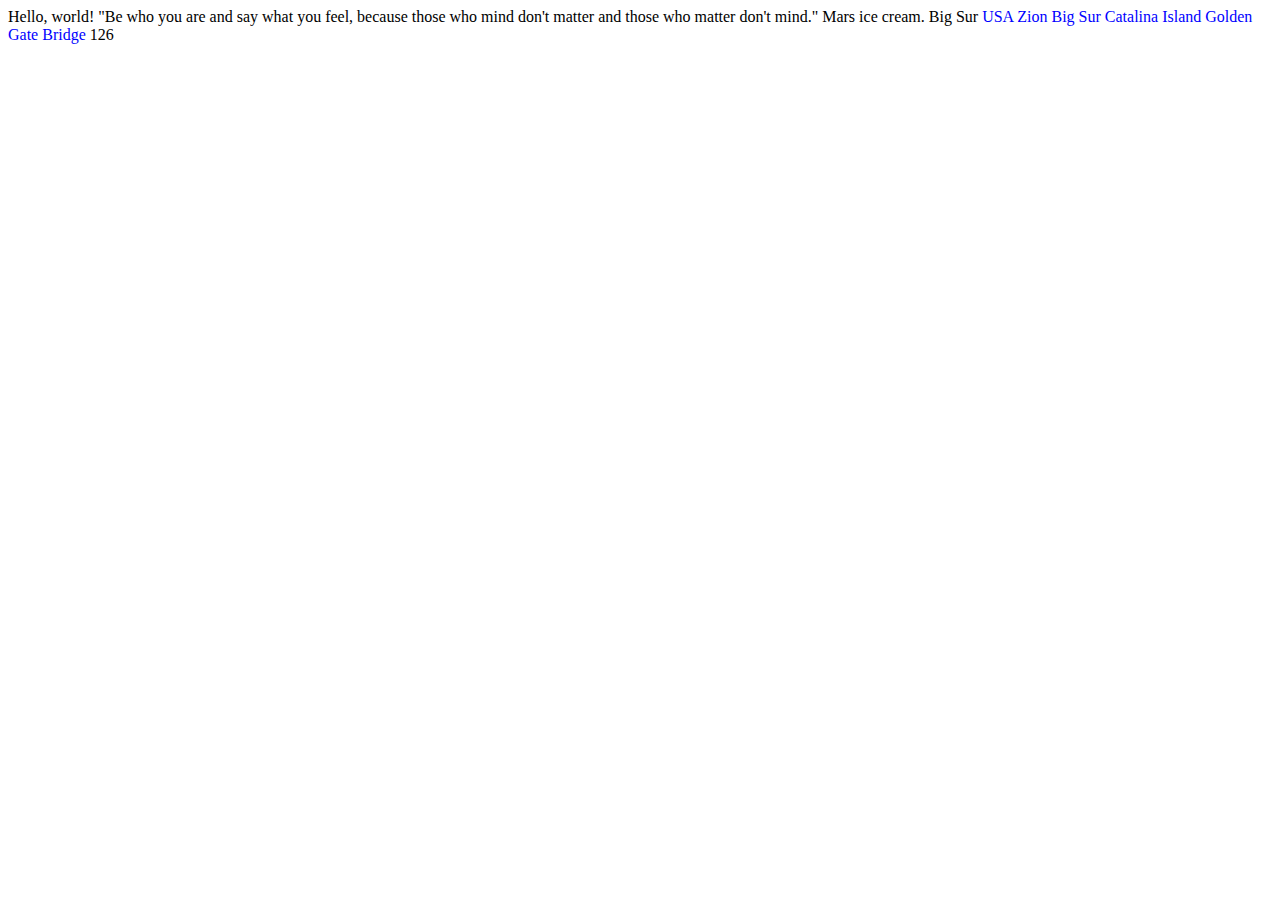
==== Project1_expressions_alert/index.html @ 15c19fe9 "Initial commit" ====
<!DOCTYPE html>
<html>

<head>
    <meta charset="utf-8">
    <meta name="viewport" content="width=device-width initial-scale=1, shrink-to-fit=no">
    <title>Project1 expressions alert</title>
</head>

<body>
    <script src="JS/main.js"></script>
</body>

</html>
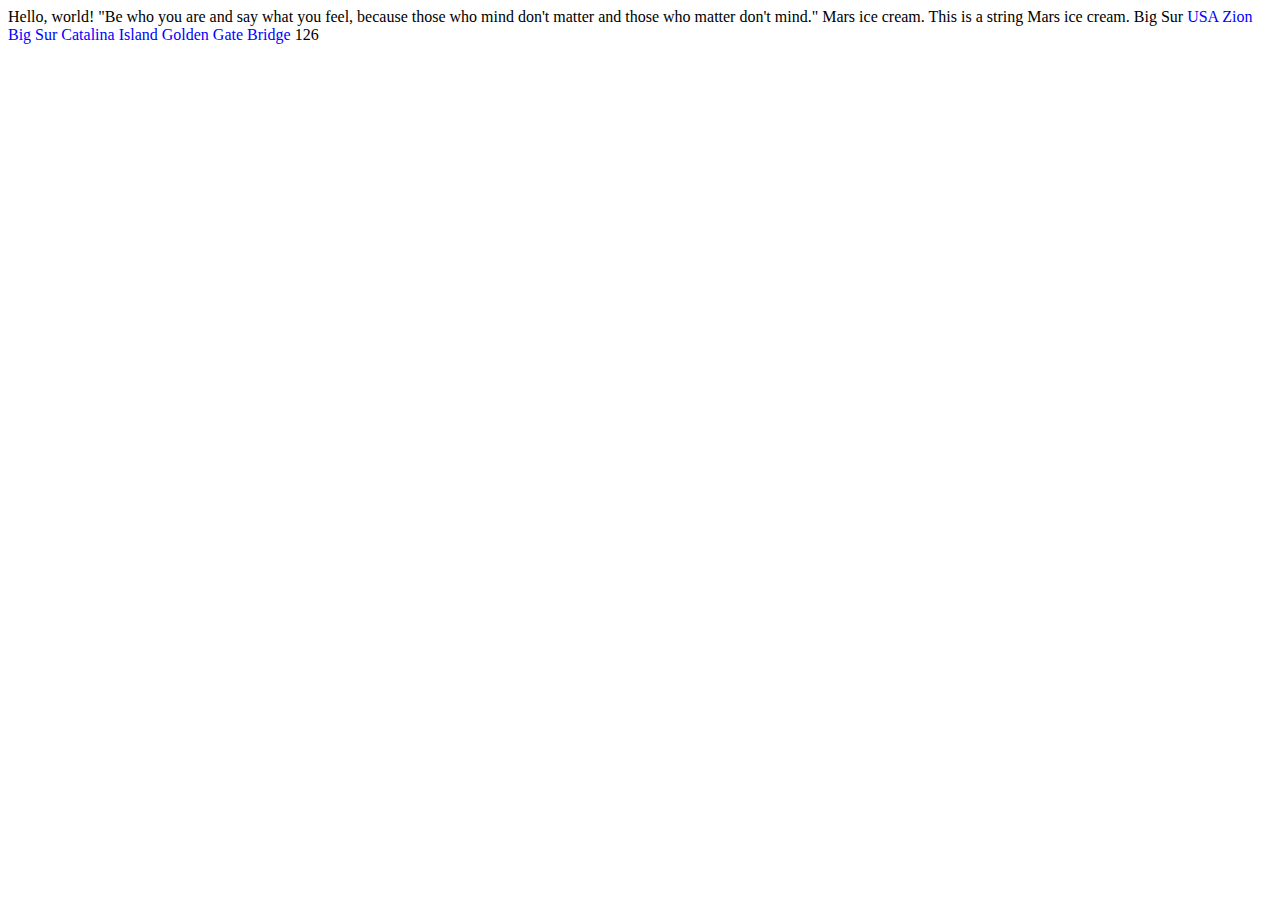
==== commit ddef98f6: "Updated main.js to include, Line 10, "document.write(A + B);"" ====
--- a/Project1_expressions_alert/index.html
+++ b/Project1_expressions_alert/index.html
@@ -8,6 +8,8 @@
 </head>
 
 <body>
+
+
     <script src="JS/main.js"></script>
 </body>
 
